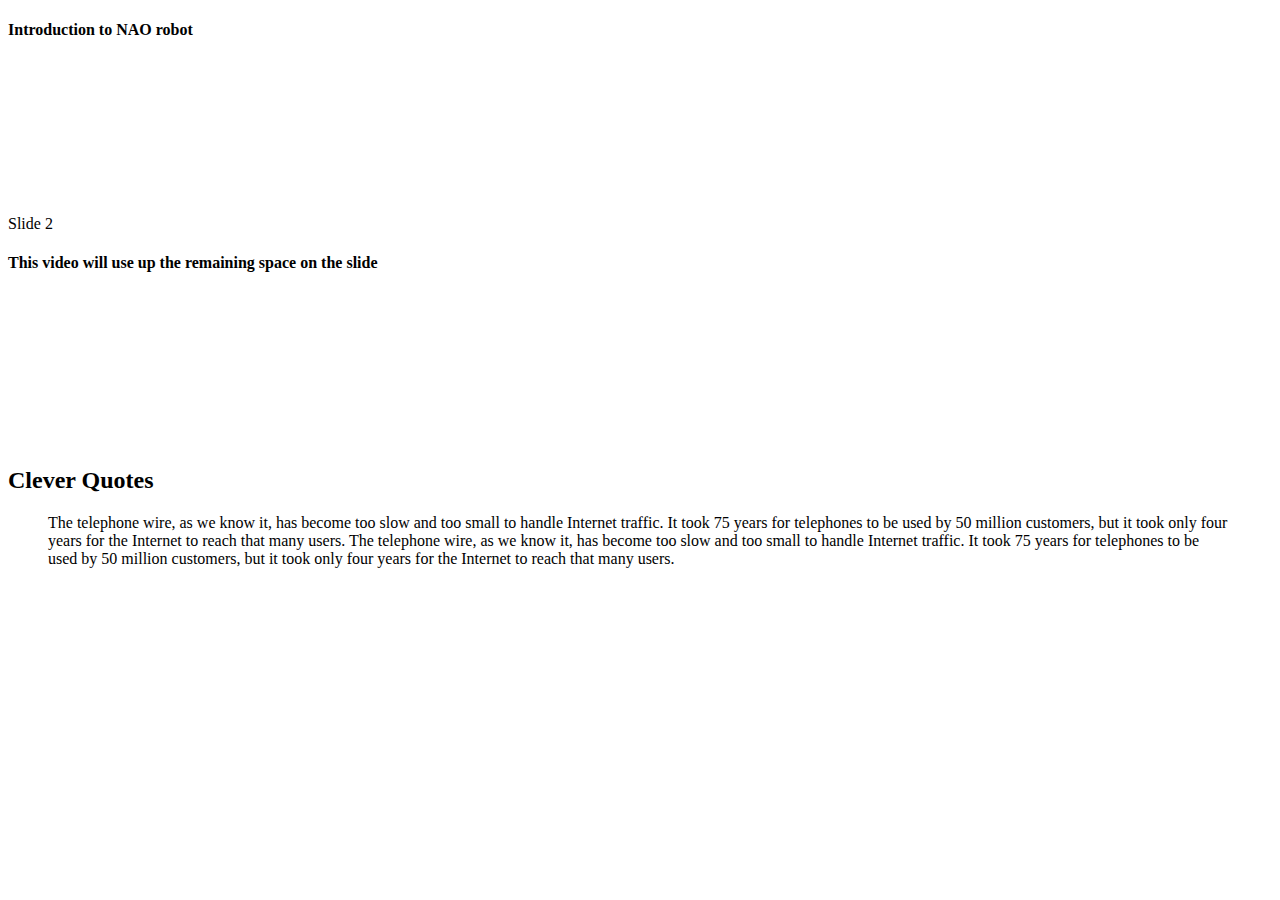
==== index.html @ f3acace3 "something tried" ====
<!doctype html>

<style>
div.topH {
  position:absolute;
  top:0;
  border: 3px solid blue;
}
</style>

<html>
	<head>
		<meta charset="utf-8">
		<meta name="viewport" content="width=device-width, initial-scale=1.0, maximum-scale=1.0, user-scalable=no">

		<title>reveal.js</title>

		<link rel="stylesheet" href="css/reset.css">
		<link rel="stylesheet" href="css/reveal.css">
		<link rel="stylesheet" href="css/theme/black.css">

		<!-- Theme used for syntax highlighting of code -->
		<link rel="stylesheet" href="lib/css/monokai.css">

		<!-- Printing and PDF exports -->
		<script>
			var link = document.createElement( 'link' );
			link.rel = 'stylesheet';
			link.type = 'text/css';
			link.href = window.location.search.match( /print-pdf/gi ) ? 'css/print/pdf.css' : 'css/print/paper.css';
			document.getElementsByTagName( 'head' )[0].appendChild( link );
		</script>
	</head>
	<body>
		<div class="reveal">
			<div class="slides">
				<section data-transition="zoom" style="width:90%;height:90%">
					<!--div class="topH"><p style="text-align:center;">asasodif</p></div-->
					<h4>Introduction to NAO robot</h4>
					<!--a href="https://vblc.eduhk.hk">VBLC</a-->
					<img data-src="images/naoSalute.png" style="position:fixed;width:20%;left:0%;bottom:0%;border-style:none;background-color:transparent;box-shadow:none;">
					<!--iframe data-src="http://hakim.se"></iframe-->
				</section>
				<section>
					<section>
						<video data-autoplay src="http://clips.vorwaerts-gmbh.de/big_buck_bunny.mp4"></video>
					</section>
					<section>Slide 2</section>
					<section>
						<h4>This video will use up the remaining space on the slide</h4>
    						<video data-autoplay class="stretch" src="http://clips.vorwaerts-gmbh.de/big_buck_bunny.mp4"></video>
					</section>
				</section>
				<section style="top: 10.5px; display: block;">
					<h2>Clever Quotes</h2>
					<blockquote style="font-size:100%;" cite="http://searchservervirtualization.techtarget.com/definition/Our-Favorite-Technology-Quotations">
						The telephone wire, as we know it, has become too slow and too small to handle Internet traffic. It took 75 years for telephones to be used by 50 million customers, but it took only four years for the Internet to reach that many users. The telephone wire, as we know it, has become too slow and too small to handle Internet traffic. It took 75 years for telephones to be used by 50 million customers, but it took only four years for the Internet to reach that many users.
					</blockquote>
				</section>
				<section>
				</section>
			</div>
		</div>

		<script src="js/reveal.js"></script>

		<script>
			// More info about config & dependencies:
			// - https://github.com/hakimel/reveal.js#configuration
			// - https://github.com/hakimel/reveal.js#dependencies
			Reveal.initialize({
				dependencies: [
					{ src: 'plugin/markdown/marked.js' },
					{ src: 'plugin/markdown/markdown.js' },
					{ src: 'plugin/notes/notes.js', async: true },
					{ src: 'plugin/highlight/highlight.js', async: true }
				]
			});

			Reveal.configure({
				keyboard: {
					13: 'next'
				}
			});
		</script>
	</body>
</html>
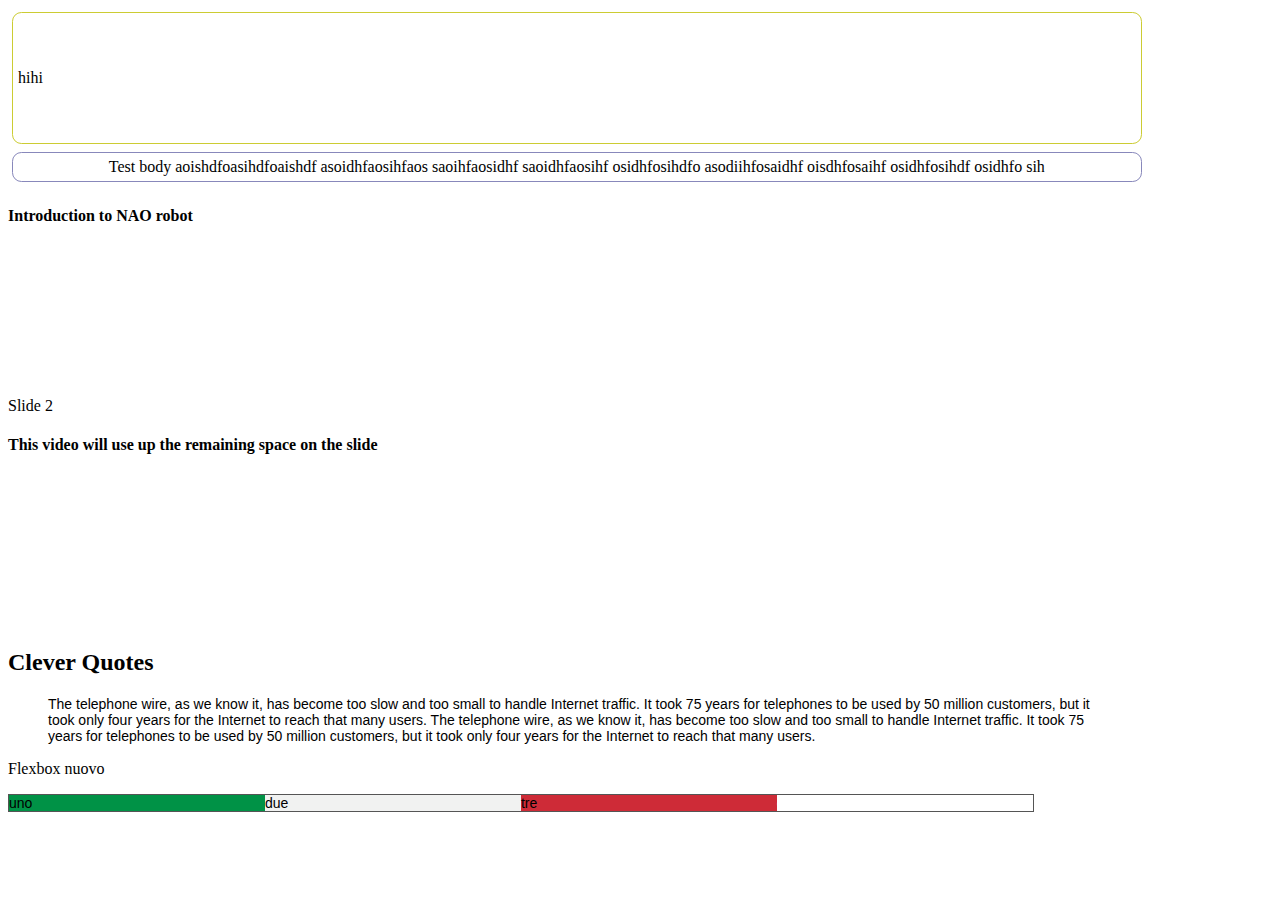
==== commit fc1980bb: "nested flex" ====
--- a/index.html
+++ b/index.html
@@ -6,6 +6,87 @@
   top:0;
   border: 3px solid blue;
 }
+
+.flex {
+	/*width: 350px;
+	height: 200px;*/
+	width: 90%;
+	height: 90%;
+	border: 1px solid #555;
+	font: 14px Arial;
+
+	display: -webkit-flex;
+	-webkit-flex-direction: row;
+	
+	display: flex;
+	flex-direction: row;
+}
+
+.flex > div
+{
+	-webkit-flex: 1 1 auto;
+	flex: 1 1 auto;
+	width: 30px;
+	-webkit-transition: width 0.7s ease-out;
+	transition: width 0.7s ease-out;
+	color:black;
+}
+
+   .flex > div:nth-child(1){ background : #009246; }
+   .flex > div:nth-child(2){ background : #F1F2F1; }
+   .flex > div:nth-child(3){ background : #CE2B37; }
+
+   .flex > div:hover
+   {
+	   width: 200px;
+   }
+
+section.myDefault
+{
+	width: 90%;
+	height: 90%;
+}
+
+#main
+{
+	width: 100%;
+	height: 100%;
+	display: -webkit-flex;
+	display: flex;
+	-webkit-flex-flow: column;
+	flex-flow: column;
+}
+
+#main > mtitle 
+{
+	-webkit-flex: 1 1 20%;
+		flex: 1 1 20%;
+	-webkit-order: 1;
+		order: 1;
+	margin: 4px;
+	padding: 5px;
+	border: 1px solid #cccc33;
+	border-radius: 7pt;
+	line-height:120px;
+}
+
+#main > mbody
+{
+	-webkit-flex: 1 1 80%;
+		flex: 1 1 80%;
+	-webkit-order: 2;
+		order: 2;
+	margin: 4px;
+	padding: 5px;
+	border: 1px solid #8888bb;
+	border-radius: 7pt;
+	/*line-height:475px;*/
+	display:flex;
+	flex-flow: column;
+	justify-content:center;
+	align-items:center;
+}
+
 </style>
 
 <html>
@@ -34,30 +115,50 @@
 	<body>
 		<div class="reveal">
 			<div class="slides">
-				<section data-transition="zoom" style="width:90%;height:90%">
+				<section class="myDefault">
+					<div id='main'>
+						<mtitle>hihi</mtitle>
+						<mbody>
+						<div>
+						Test body aoishdfoasihdfoaishdf asoidhfaosihfaos saoihfaosidhf saoidhfaosihf
+						osidhfosihdfo asodiihfosaidhf oisdhfosaihf osidhfosihdf osidhfo sih
+						</div>
+						</mbody>
+					</div>
+				</section>
+				<section data-transition="zoom" class="myDefault">
 					<!--div class="topH"><p style="text-align:center;">asasodif</p></div-->
 					<h4>Introduction to NAO robot</h4>
 					<!--a href="https://vblc.eduhk.hk">VBLC</a-->
 					<img data-src="images/naoSalute.png" style="position:fixed;width:20%;left:0%;bottom:0%;border-style:none;background-color:transparent;box-shadow:none;">
 					<!--iframe data-src="http://hakim.se"></iframe-->
 				</section>
-				<section>
+				<section class="myDefault">
 					<section>
-						<video data-autoplay src="http://clips.vorwaerts-gmbh.de/big_buck_bunny.mp4"></video>
+						<video style="display:block;margin: 0 auto;" data-autoplay src="http://clips.vorwaerts-gmbh.de/big_buck_bunny.mp4"></video>
 					</section>
 					<section>Slide 2</section>
 					<section>
 						<h4>This video will use up the remaining space on the slide</h4>
+						<center>
     						<video data-autoplay class="stretch" src="http://clips.vorwaerts-gmbh.de/big_buck_bunny.mp4"></video>
+						</center>
 					</section>
 				</section>
-				<section style="top: 10.5px; display: block;">
+				<section class="myDefault" style="top: 10.5px; display: block;">
 					<h2>Clever Quotes</h2>
-					<blockquote style="font-size:100%;" cite="http://searchservervirtualization.techtarget.com/definition/Our-Favorite-Technology-Quotations">
+					<blockquote style="font:14px Arial;" cite="http://searchservervirtualization.techtarget.com/definition/Our-Favorite-Technology-Quotations">
 						The telephone wire, as we know it, has become too slow and too small to handle Internet traffic. It took 75 years for telephones to be used by 50 million customers, but it took only four years for the Internet to reach that many users. The telephone wire, as we know it, has become too slow and too small to handle Internet traffic. It took 75 years for telephones to be used by 50 million customers, but it took only four years for the Internet to reach that many users.
 					</blockquote>
 				</section>
-				<section>
+				<section class="myDefault">
+					<p>Flexbox nuovo</p>
+					<div class="flex">
+					  <div>uno</div>
+					  <div>due</div>
+					  <div>tre</div>
+					  <div style="color:white;">quo</div>
+					</div>
 				</section>
 			</div>
 		</div>
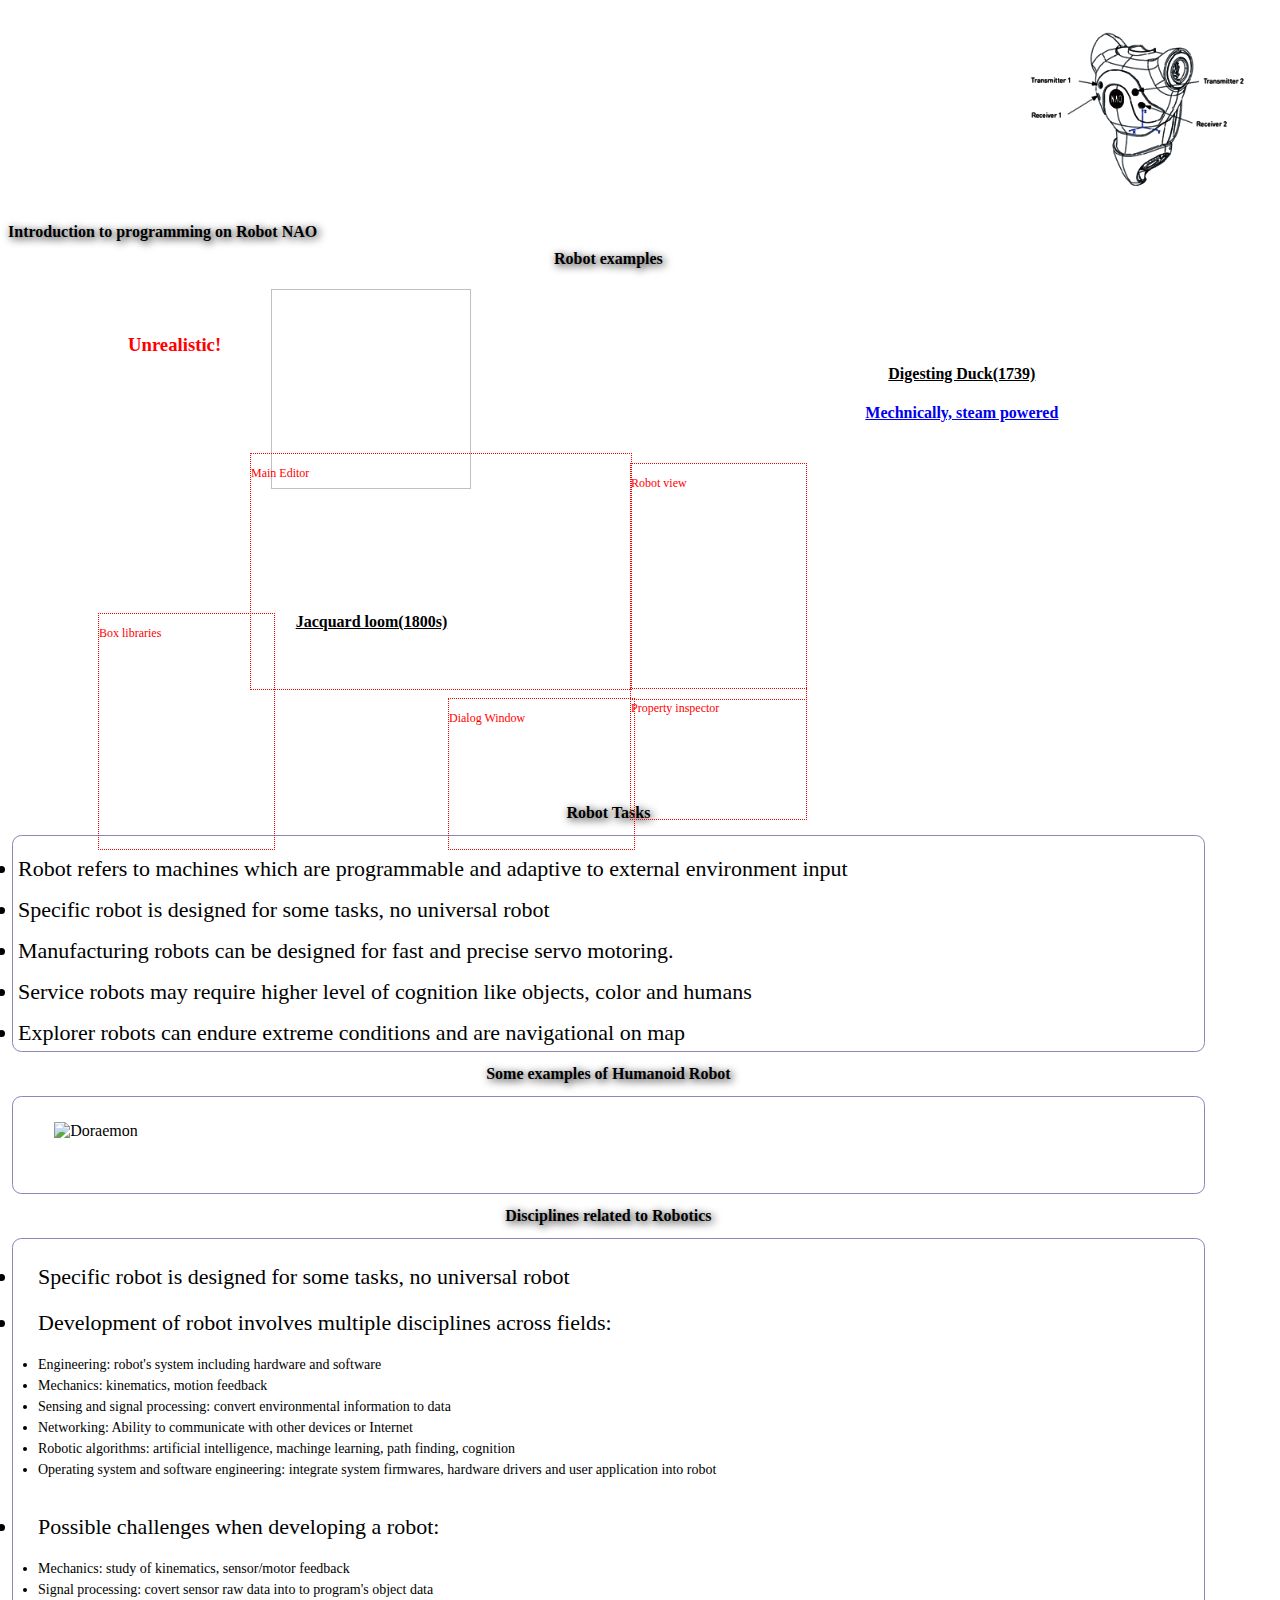
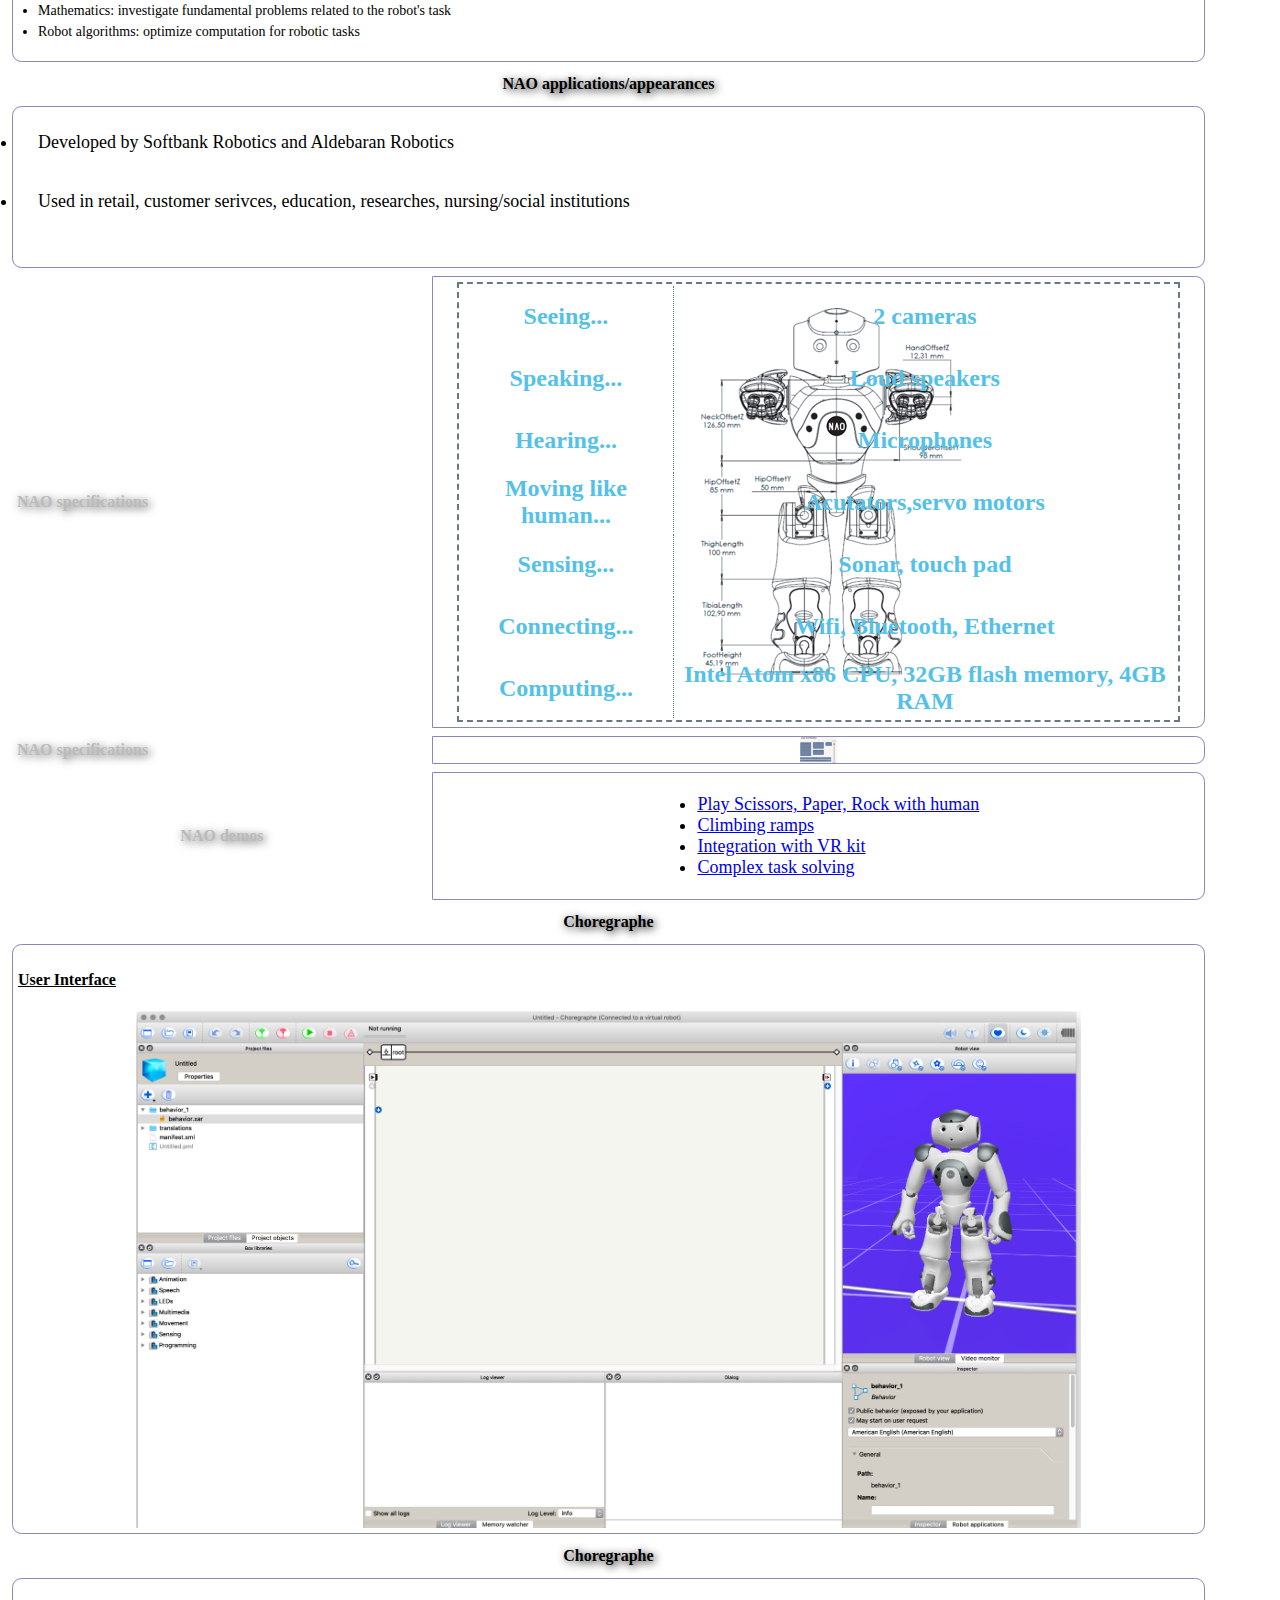
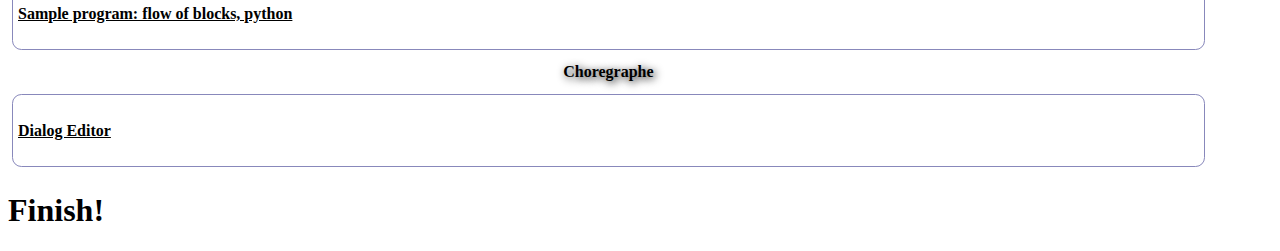
==== commit 2eca7f80: "update nao 8" ====
--- a/index.html
+++ b/index.html
@@ -1,104 +1,16 @@
 <!doctype html>
-
-<style>
-div.topH {
-  position:absolute;
-  top:0;
-  border: 3px solid blue;
-}
-
-.flex {
-	/*width: 350px;
-	height: 200px;*/
-	width: 90%;
-	height: 90%;
-	border: 1px solid #555;
-	font: 14px Arial;
-
-	display: -webkit-flex;
-	-webkit-flex-direction: row;
-	
-	display: flex;
-	flex-direction: row;
-}
-
-.flex > div
-{
-	-webkit-flex: 1 1 auto;
-	flex: 1 1 auto;
-	width: 30px;
-	-webkit-transition: width 0.7s ease-out;
-	transition: width 0.7s ease-out;
-	color:black;
-}
-
-   .flex > div:nth-child(1){ background : #009246; }
-   .flex > div:nth-child(2){ background : #F1F2F1; }
-   .flex > div:nth-child(3){ background : #CE2B37; }
-
-   .flex > div:hover
-   {
-	   width: 200px;
-   }
-
-section.myDefault
-{
-	width: 90%;
-	height: 90%;
-}
-
-#main
-{
-	width: 100%;
-	height: 100%;
-	display: -webkit-flex;
-	display: flex;
-	-webkit-flex-flow: column;
-	flex-flow: column;
-}
-
-#main > mtitle 
-{
-	-webkit-flex: 1 1 20%;
-		flex: 1 1 20%;
-	-webkit-order: 1;
-		order: 1;
-	margin: 4px;
-	padding: 5px;
-	border: 1px solid #cccc33;
-	border-radius: 7pt;
-	line-height:120px;
-}
-
-#main > mbody
-{
-	-webkit-flex: 1 1 80%;
-		flex: 1 1 80%;
-	-webkit-order: 2;
-		order: 2;
-	margin: 4px;
-	padding: 5px;
-	border: 1px solid #8888bb;
-	border-radius: 7pt;
-	/*line-height:475px;*/
-	display:flex;
-	flex-flow: column;
-	justify-content:center;
-	align-items:center;
-}
-
-</style>
 
 <html>
 	<head>
 		<meta charset="utf-8">
 		<meta name="viewport" content="width=device-width, initial-scale=1.0, maximum-scale=1.0, user-scalable=no">
 
-		<title>reveal.js</title>
+		<title>IntroToNAO</title>
 
 		<link rel="stylesheet" href="css/reset.css">
 		<link rel="stylesheet" href="css/reveal.css">
-		<link rel="stylesheet" href="css/theme/black.css">
+		<link rel="stylesheet" href="css/theme/solarized.css">
+		<link rel="stylesheet" href="css/myPreset.css">
 
 		<!-- Theme used for syntax highlighting of code -->
 		<link rel="stylesheet" href="lib/css/monokai.css">
@@ -111,54 +23,22 @@
 			link.href = window.location.search.match( /print-pdf/gi ) ? 'css/print/pdf.css' : 'css/print/paper.css';
 			document.getElementsByTagName( 'head' )[0].appendChild( link );
 		</script>
+
+		<!--for embedding-->
+		<script src="js/csi.js"></script>
 	</head>
 	<body>
 		<div class="reveal">
 			<div class="slides">
-				<section class="myDefault">
-					<div id='main'>
-						<mtitle>hihi</mtitle>
-						<mbody>
-						<div>
-						Test body aoishdfoasihdfoaishdf asoidhfaosihfaos saoihfaosidhf saoidhfaosihf
-						osidhfosihdfo asodiihfosaidhf oisdhfosaihf osidhfosihdf osidhfo sih
-						</div>
-						</mbody>
-					</div>
+				<section class="default">
+					<div style="padding-top:215px;font-weight:bold;text-shadow: 2px 2px 8px #000;">Introduction to programming on Robot NAO</div>
+					<img class="plain" data-src="images/naoSalute.png" style="position:fixed;width:20%;right:0%;bottom:4%;">
 				</section>
-				<section data-transition="zoom" class="myDefault">
-					<!--div class="topH"><p style="text-align:center;">asasodif</p></div-->
-					<h4>Introduction to NAO robot</h4>
-					<!--a href="https://vblc.eduhk.hk">VBLC</a-->
-					<img data-src="images/naoSalute.png" style="position:fixed;width:20%;left:0%;bottom:0%;border-style:none;background-color:transparent;box-shadow:none;">
-					<!--iframe data-src="http://hakim.se"></iframe-->
-				</section>
-				<section class="myDefault">
-					<section>
-						<video style="display:block;margin: 0 auto;" data-autoplay src="http://clips.vorwaerts-gmbh.de/big_buck_bunny.mp4"></video>
-					</section>
-					<section>Slide 2</section>
-					<section>
-						<h4>This video will use up the remaining space on the slide</h4>
-						<center>
-    						<video data-autoplay class="stretch" src="http://clips.vorwaerts-gmbh.de/big_buck_bunny.mp4"></video>
-						</center>
-					</section>
-				</section>
-				<section class="myDefault" style="top: 10.5px; display: block;">
-					<h2>Clever Quotes</h2>
-					<blockquote style="font:14px Arial;" cite="http://searchservervirtualization.techtarget.com/definition/Our-Favorite-Technology-Quotations">
-						The telephone wire, as we know it, has become too slow and too small to handle Internet traffic. It took 75 years for telephones to be used by 50 million customers, but it took only four years for the Internet to reach that many users. The telephone wire, as we know it, has become too slow and too small to handle Internet traffic. It took 75 years for telephones to be used by 50 million customers, but it took only four years for the Internet to reach that many users.
-					</blockquote>
-				</section>
-				<section class="myDefault">
-					<p>Flexbox nuovo</p>
-					<div class="flex">
-					  <div>uno</div>
-					  <div>due</div>
-					  <div>tre</div>
-					  <div style="color:white;">quo</div>
-					</div>
+				<div data-include="contents/introRobot.html"></div>
+				<div data-include="contents/introNao.html"></div>
+				<div data-include="contents/introChoregraphe.html"></div>
+				<section>
+					<h1>Finish!</h1>
 				</section>
 			</div>
 		</div>
@@ -166,9 +46,6 @@
 		<script src="js/reveal.js"></script>
 
 		<script>
-			// More info about config & dependencies:
-			// - https://github.com/hakimel/reveal.js#configuration
-			// - https://github.com/hakimel/reveal.js#dependencies
 			Reveal.initialize({
 				dependencies: [
 					{ src: 'plugin/markdown/marked.js' },
@@ -177,12 +54,6 @@
 					{ src: 'plugin/highlight/highlight.js', async: true }
 				]
 			});
-
-			Reveal.configure({
-				keyboard: {
-					13: 'next'
-				}
-			});
 		</script>
 	</body>
 </html>
--- a/css/myPreset.css
+++ b/css/myPreset.css
@@ -0,0 +1,211 @@
+section.default
+{
+        width: 100%;
+        height: 100%;
+}
+
+#main
+{
+        width: 95%;
+        height: 95%;
+        display: -webkit-flex;
+        display: flex;
+        -webkit-flex-flow: column;
+        flex-flow: column;
+}
+
+#mainrow
+{
+        width: 95%;
+        height: 95%;
+        display: -webkit-flex;
+        display: flex;
+        -webkit-flex-flow: row;
+        flex-flow: row;
+}
+
+#main > mtitle
+{
+        -webkit-flex: 1 1 20%;
+                flex: 1 1 20%;
+        -webkit-order: 1;
+                order: 1;
+        margin: 4px;
+        padding: 5px;
+        display:flex;
+        flex-flow: column;
+        justify-content:center;
+        align-items:center;
+	font-weight:bold;
+	text-shadow: 2px 2px 8px #000;
+}
+
+#mainrow > leftPad
+{
+        -webkit-flex: 1 1 35%;
+                flex: 1 1 35%;
+        -webkit-order: 1;
+                order: 1;
+        margin: 4px;
+        margin-right: 0px;
+        padding: 5px;
+        display:flex;
+        flex-flow: column;
+        justify-content:center;
+        align-items:flex-start;
+	color:#bbb;
+	font-weight:bold;
+	text-shadow: 2px 2px 8px #555;
+	background-image:url("../images/colorful-background.jpg");
+	background-position: center center;
+	background-size: cover;
+}
+
+#main > mbody
+{
+        -webkit-flex: 1 1 80%;
+                flex: 1 1 80%;
+        -webkit-order: 2;
+                order: 2;
+        margin: 4px;
+        padding: 5px;
+        border: 1px solid #8888bb;
+        border-radius: 7pt;
+        display:flex;
+        flex-flow: column;
+        justify-content:center;
+        align-items:center;
+}
+
+#main > mbody > .scrollview
+{
+	/*flex: 1;
+	display: flex;
+	flex-flow:column;*/
+	width: 100%;
+	height: 100%;
+
+	overflow-y:scroll;
+}
+
+#customScrl::-webkit-scrollbar-track
+{
+	-webkit-box-shadow: inset 0 0 6px rgba(0,0,0,0.3);
+	border-radius: 10px;
+	background-color: #F5F5F5;
+}
+
+#customScrl::-webkit-scrollbar
+{
+	width: 12px;
+	background-color: #F5F5F5;
+}
+
+#customScrl::-webkit-scrollbar-thumb
+{
+	border-radius: 10px;
+	-webkit-box-shadow: inset 0 0 6px rgba(0,0,0,.3);
+	background-color: #555;
+}
+
+#mainrow > rightPad
+{
+        -webkit-flex: 1 1 65%;
+                flex: 1 1 65%;
+        -webkit-order: 2;
+                order: 2;
+        margin: 4px;
+        margin-left: 0px;
+        padding: 5px;
+        border: 1px solid #8888bb;
+        border-radius: 7pt;
+        border-top-left-radius: 0pt;
+        border-bottom-left-radius: 0pt;
+        display:flex;
+        flex-flow: column;
+        justify-content:center;
+        align-items:center;
+}
+
+.flex-container
+{
+      display: flex;
+      padding: 10px;
+      /*margin-bottom: 20px;
+      background-color: #1faadb;i*/
+      justify-content:center;/*horizontal*/
+      align-items:flex-start;/*vertical*/
+      flex-flow:row;
+      flex-wrap: wrap;
+}
+
+.flex-container > div
+{
+	width:auto;
+	height:auto;
+	margin:5px;
+	border-radius:3px;
+	/*background-color:#8ebf42;*/
+}
+
+.flex-container > img
+{
+	width:15%;
+	padding: 10px 10px 5px 5px;
+	border-style:none;
+	background-color:transparent;
+	box-shadow:none;
+}
+
+.flex-container > a
+{
+	width:15%;
+	padding: 10px 10px 5px 5px;
+	border-style:none;
+	background-color:transparent;
+	box-shadow:none;
+}
+
+.table_images
+{
+	height:250px;
+	background-size:contain;
+	background-position:right, left;
+	background-color: rgba(255,255,255,1), rgba(255,255,255,0.4);
+	background-blend-mode: normal;
+	background-repeat:no-repeat;
+
+}
+
+.bgImage_overlay
+{
+	height:150px;
+	background-size:75%;
+	background-position:bottom;
+	background-repeat:no-repeat;
+}
+
+.centerH
+{
+		position: relative;
+		background: transparent;
+
+		left: 50%;
+		width:150px;
+		margin-left: -75px;
+}
+
+#customList
+{
+	font-size:18px;
+	padding: 20px 0px 0px 20px;
+	text-align:left;
+}
+
+#naoUIfrag
+{
+	position:absolute;
+	color:red;
+	font-size: 12px;
+	border: 1px dotted #f00;
+}
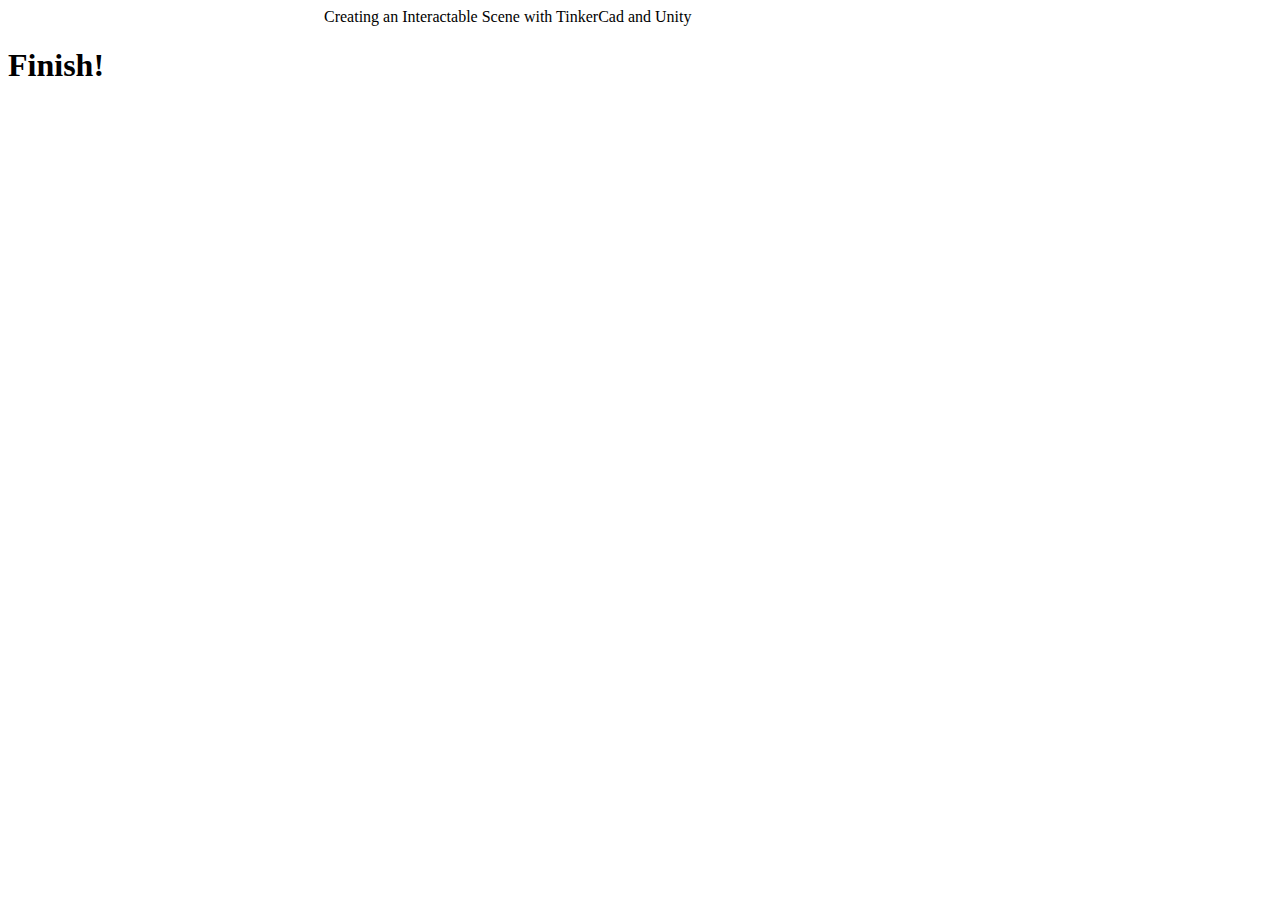
==== commit 3bea8d68: "start on VR" ====
--- a/index.html
+++ b/index.html
@@ -11,6 +11,7 @@
 		<link rel="stylesheet" href="css/reveal.css">
 		<link rel="stylesheet" href="css/theme/solarized.css">
 		<link rel="stylesheet" href="css/myPreset.css">
+		<link rel="stylesheet" href="css/basics.css">
 
 		<!-- Theme used for syntax highlighting of code -->
 		<link rel="stylesheet" href="lib/css/monokai.css">
@@ -24,19 +25,17 @@
 			document.getElementsByTagName( 'head' )[0].appendChild( link );
 		</script>
 
-		<!--for embedding-->
-		<script src="js/csi.js"></script>
 	</head>
 	<body>
 		<div class="reveal">
 			<div class="slides">
 				<section class="default">
-					<div style="padding-top:215px;font-weight:bold;text-shadow: 2px 2px 8px #000;">Introduction to programming on Robot NAO</div>
+					<div class="center">Creating an Interactable Scene with TinkerCad and Unity</div>
 					<img class="plain" data-src="images/naoSalute.png" style="position:fixed;width:20%;right:0%;bottom:4%;">
 				</section>
-				<div data-include="contents/introRobot.html"></div>
-				<div data-include="contents/introNao.html"></div>
-				<div data-include="contents/introChoregraphe.html"></div>
+				<section data-external="contents/introRobot.html"></section>
+				<section data-external="contents/introNao.html"></section>
+				<section data-external="contents/introChoregraphe.html"></section>
 				<section>
 					<h1>Finish!</h1>
 				</section>
@@ -51,7 +50,15 @@
 					{ src: 'plugin/markdown/marked.js' },
 					{ src: 'plugin/markdown/markdown.js' },
 					{ src: 'plugin/notes/notes.js', async: true },
-					{ src: 'plugin/highlight/highlight.js', async: true }
+					{ src: 'plugin/highlight/highlight.js', async: true },
+					{ src: 'plugin/external/external.js', 
+						condition: function() {
+							return !!document.querySelector( '[data-external],[data-external-replace]' );
+						},
+						external: {
+							async: false
+						}
+					}
 				]
 			});
 		</script>
--- a/css/basics.css
+++ b/css/basics.css
@@ -0,0 +1,16 @@
+.default>.center {
+	margin: auto;
+	width:50%;
+}
+
+#title {
+}
+
+#body {
+}
+
+.frontpage {
+}
+
+
+
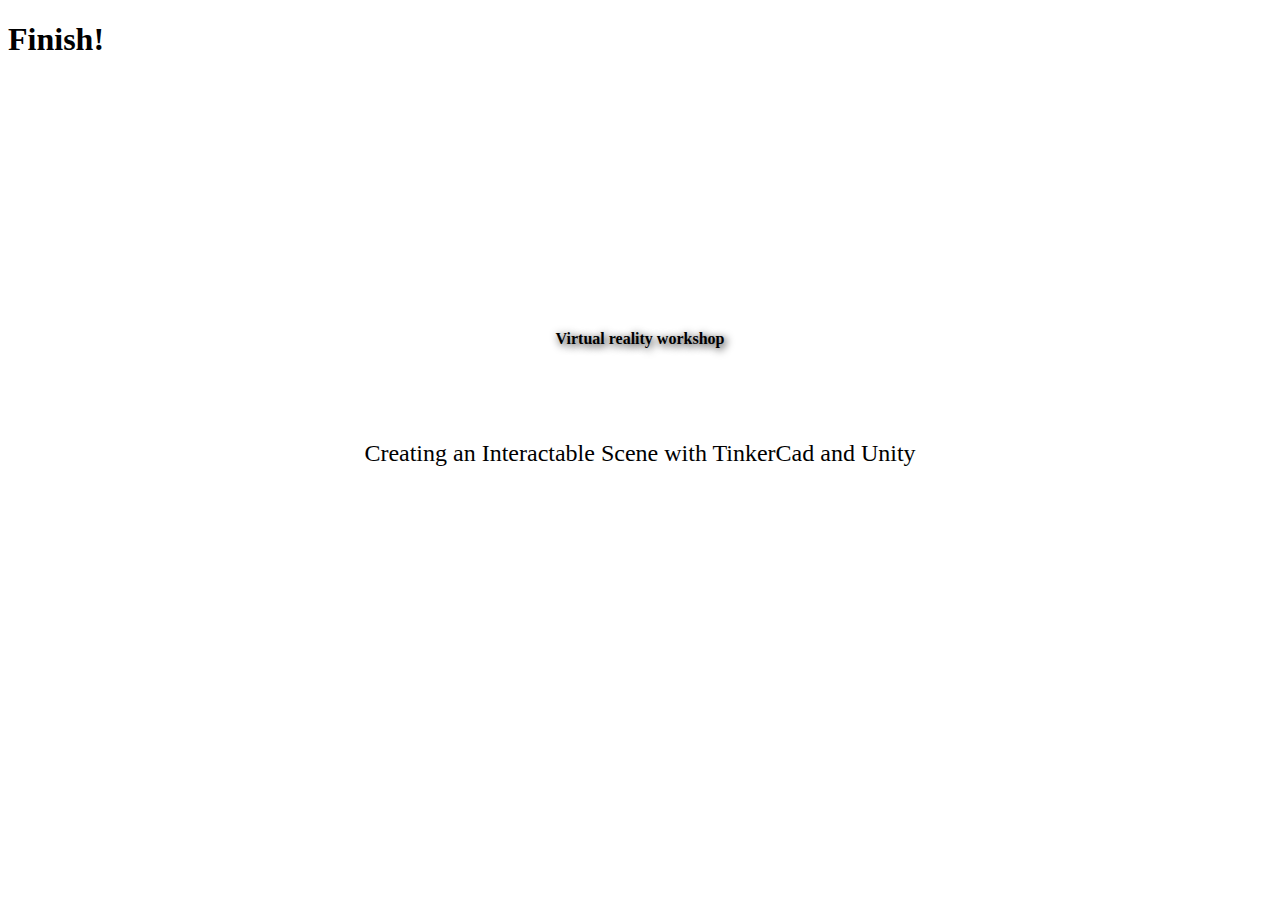
==== commit d616e71f: "to fix: on loaded video page to call js" ====
--- a/index.html
+++ b/index.html
@@ -29,10 +29,15 @@
 	<body>
 		<div class="reveal">
 			<div class="slides">
-				<section class="default">
-					<div class="center">Creating an Interactable Scene with TinkerCad and Unity</div>
-					<img class="plain" data-src="images/naoSalute.png" style="position:fixed;width:20%;right:0%;bottom:4%;">
+				<section class="blkpage">
+					<div class="flexInBlk fg_flex">
+						<div id="fg_title">Virtual reality workshop</div>
+						<div id="fg_subTitle">Creating an Interactable Scene with TinkerCad and Unity</div>
+					</div>
+					<img class="plain" id="fg_img" data-src="images/VRscene.png">
 				</section>
+				<section data-external="contents/introVR.html"></section>
+				<section data-external="contents/introUnity.html"></section>
 				<section data-external="contents/introRobot.html"></section>
 				<section data-external="contents/introNao.html"></section>
 				<section data-external="contents/introChoregraphe.html"></section>
@@ -62,5 +67,6 @@
 				]
 			});
 		</script>
+		<script src="js/video.js"></script>
 	</body>
 </html>
--- a/css/basics.css
+++ b/css/basics.css
@@ -1,16 +1,162 @@
-.default>.center {
-	margin: auto;
-	width:50%;
+.centerS { 
+	top:0;right:0;bottom:0;left:0; 
+	margin:auto !important; /*more imporant to override, but should use better selector*/
 }
 
-#title {
+.addFlexCenterV {
+    display:flex;
+    flex-flow: column;
+    justify-content:center;
 }
 
-#body {
+.addTFCenterV {
+	position:relative;
+	top:50%;
+	transform:translateY(-50%);
 }
 
-.frontpage {
+.blkpage {
+	display: block;
+	height:90%;	
+	width:90%;
+}
+/*
+.blkpage > div {
+	position: relative;
+	top:50%;
+	transform:translateY(-50%);
+}
+*/
+.flexInBlk {
+	position: absolute;
+	top:0;right:0;bottom:0;left:0;
+	margin:auto;
+	display: flex;
+	flex-flow: column;
+	align-items: center;/*horizontal*/
+	justify-content: center; /*vertical*/
 }
 
+.fg_flex {
+	top:35%;right:0;bottom:45%;left:0;
+}
 
+#fg_title {
+	flex: 2 2;
+	order: 1;
+	font-weight:bold;
+	text-shadow: 2px 2px 8px #000;
+	padding: 15px;
+	padding-right:10%;
+	padding-left:10%;
+}
 
+#fg_subTitle {
+	flex: 1 1;
+	order: 2;
+	align-items: center;/*horizontal*/
+	font-size:1.5rem;
+	padding: 15px;
+	padding-right:15%;
+	padding-left:15%;
+}
+
+#fg_img, #tmpl1_img {
+	position:fixed;
+	display:block;
+    bottom: 5%;
+    right: 10px;
+    height: 200px;
+    width: auto;
+}
+
+.flexInBlk > tmpl1_title {
+    flex: 1 1 20%;
+    order: 1;
+    margin: 4px;
+    padding: 5px;
+	font-weight:bold;
+	text-shadow: 2px 2px 8px #000;
+
+	display:flex;
+	flex-flow: column;
+	justify-content:center;
+}
+
+.flexInBlk > tmpl1_body {
+	flex: 1 1 80%;
+	order: 2;
+	margin: 4px;
+	padding: 25px;
+	padding-left: 5px;
+	border: 1px solid #8888bb;
+	border-radius: 7pt;
+	display:flex;
+	flex-flow: column;
+	justify-content:flex-start;
+	align-items:flex-start;
+}
+
+tmpl1_body > li {
+	font-size:22px;
+	padding: 20px 0px 0px 20px;
+}
+
+tmpl1_body > ul {
+	padding-left:20px;
+}
+
+tmpl1_body > ul > li {
+	font-size:14px;
+	padding-top:5px;
+}
+
+#tmpl1_img_center {
+	display:block;
+    width:95%;
+    height:auto%;
+}
+
+.flexInBlk > tmpl2_leftPad
+{
+    flex: 1 1 35%;
+    order: 1;
+    margin: 4px;
+    margin-right: 0px;
+    padding: 5px;
+
+	color:#bbb;
+	font-weight:bold;
+	text-shadow: 2px 2px 8px #555;
+	background-image:url("../images/colorful-background.jpg");
+	background-position: center center;
+	background-size: cover;
+}
+
+.flexInBlk > tmpl2_rightPad
+{
+	flex: 1 1 65%;
+	order: 2;
+	margin: 4px;
+	margin-left: 0px;
+	padding: 5px;
+	border: 1px solid #8888bb;
+	border-radius: 7pt;
+	border-top-left-radius: 0pt;
+	border-bottom-left-radius: 0pt;
+}
+
+#frg_hightlight_box {
+	position:absolute;
+	color:red;
+	font-size: 12px;
+	border: 1px dotted #f00;
+}
+
+#frg_hightlight_box > p {
+	position: relative;
+	font-size:2rem;
+	top:50%;
+	transform:translateY(-50%);
+}
+/*TODO: ch48: stacking context by z-index*/
